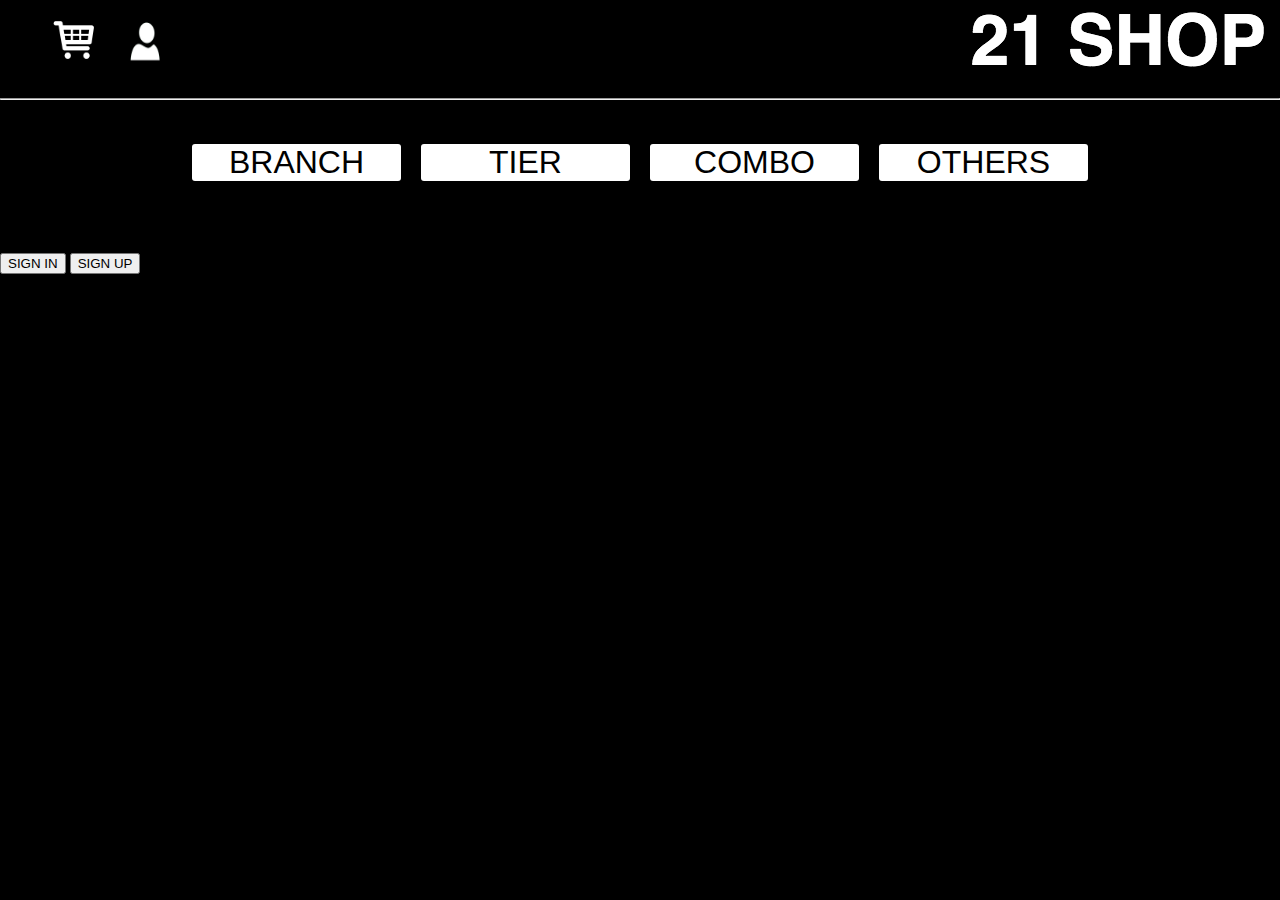
==== login.html @ f85da69c "ok" ====
<!DOCTYPE html>
	<html>
		<head>
			<metacharset = "UTF = 8" />
			<title>21 SHOP</title>
			<link rel="stylesheet" type="text/css" href="index.css">
		</head>
		<body bgcolor = "black" style="margin: 0;" link = "black">
				<a href = "basket.html"><img class = "login" src="resources/basket.png" /></a>
				<a href = "login.html"><img class = "bask" src="resources/login.png" /></a>
				<a href = "index.html"><img class = "header_image" src="resources/21_shop.png" /></a>
				<br /><br /><br /><br /><br /><hr /><br /><br />
				<div class = "menu">
					<div class = "punkt" >BRANCH</div>
					<div class = "punkt" >TIER</div>
					<a href = "combo.html"><div class = "punkt" >COMBO</div></a>
					<a href = "others.html"><div class = "punkt" >OTHERS</div></a>
				</div>
			<br /><br /><br /><br />
			<input type = "submit" name = "SIGN IN" value = "SIGN IN">
			<input type = "submit" name = "SIGN UP" value = "SIGN UP">
		
				<!-- <div class="main">
					<div class = "log"> Username:<input type = "text" name = "login" placeholder = "Your logo" value = ""></div>
					<br />
					<div class = "log">Password:<input type = "password" name = "passwd" placeholder = "Your passwd" value = ""></div>
					<div class = "log"><input type = "submit" name = "submit" value = "OK"></div>
				</div> -->
		
	</html>
---- index.css ----
.main {
	width: 100%;
	height: 100%;
	margin: auto;}

.header_image {
	position: absolute;
	top: 5px;
	right: 10px;}

.login {
	position: absolute;
	top: 15px;
	left: 50px;
	width: 50px;
	height: 50px;}

	.bask {
	position: absolute;
	top: 7px;
	left: 120px;
	width: 50px;
	height: 60px;}

.menu {
	display: grid;
	grid-template-columns: repeat(4, 1fr);
	width: 70%;
	grid-column-gap: 20px;
	margin: auto;}

.punkt {
	display: grid;
	border-color: 2px solid white;
	border-radius: 3px;
	background-color: white;
	text-align: center;
	font-size: xx-large;
	font-family: Verdana, Geneva, Tahoma, sans-serif;}

.face {
	display: grid;
	grid-template-columns: repeat(2, 1fr);
	grid-template-rows: repeat(2, 1fr);
	width: 65%;
	grid-column-gap: 100px;
	grid-row-gap: 20px;
	text-align: center;
	margin: auto;}

.img {
	display: grid;
	border-color: 2px solid white;
	border-radius: 3px;
	width: 60%;
	margin: auto;}

.names {
	bottom: 10px;
	right: 1000px;
	color: white;
	margin:  0 auto;}

A {
	color: black;
	text-decoration: none;
}

.log {
	color:white;
	font-size: xx-large;
	margin:  0 auto;
	text-align: center;
}

.sign {
	
}
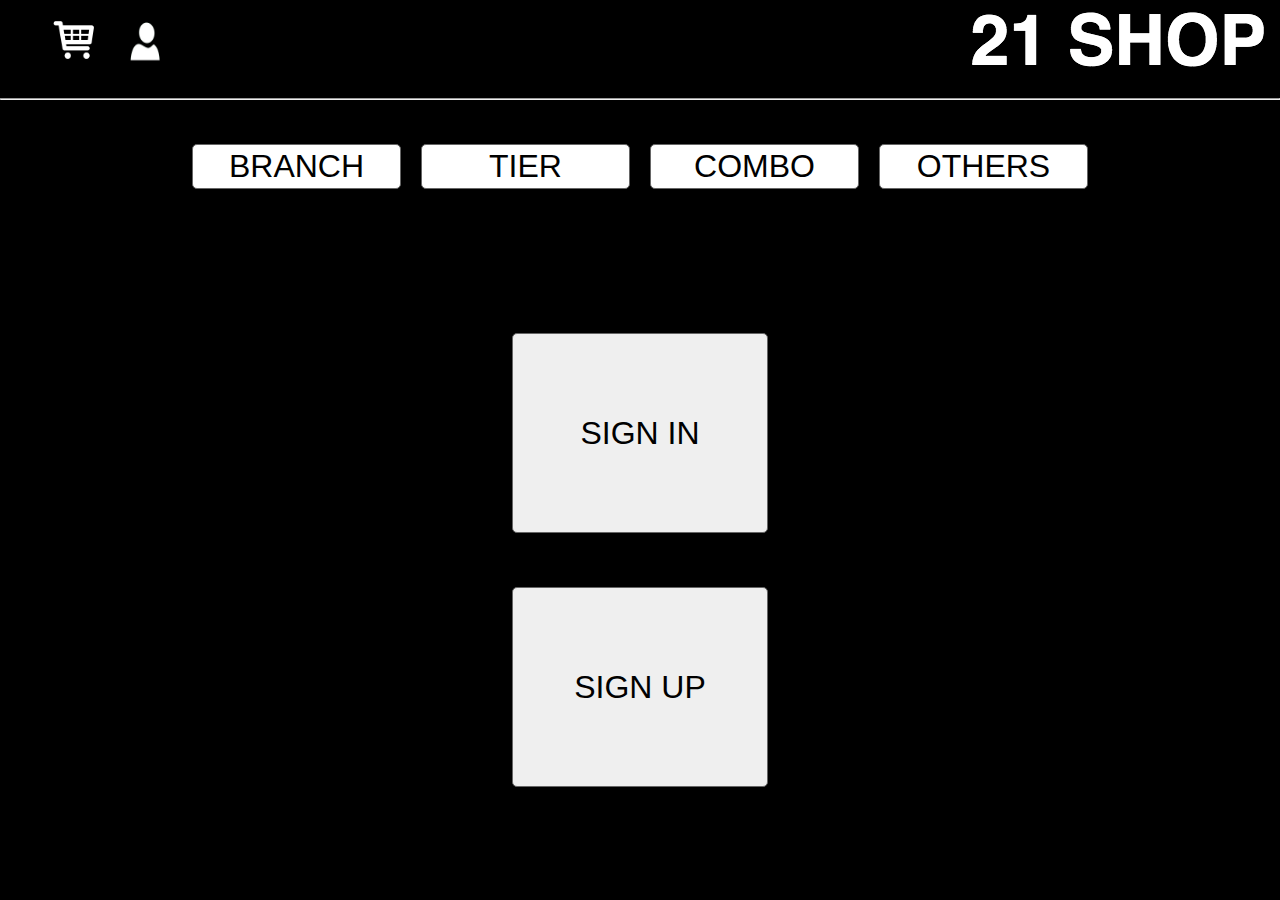
==== commit 699885e4: "ok" ====
--- a/login.html
+++ b/login.html
@@ -11,20 +11,14 @@
 				<a href = "index.html"><img class = "header_image" src="resources/21_shop.png" /></a>
 				<br /><br /><br /><br /><br /><hr /><br /><br />
 				<div class = "menu">
-					<div class = "punkt" >BRANCH</div>
-					<div class = "punkt" >TIER</div>
+						<a href = "branch.html"><div class = "punkt" >BRANCH</div>
+							<a href = "tier.html"><div class = "punkt" >TIER</div>
 					<a href = "combo.html"><div class = "punkt" >COMBO</div></a>
 					<a href = "others.html"><div class = "punkt" >OTHERS</div></a>
 				</div>
-			<br /><br /><br /><br />
-			<input type = "submit" name = "SIGN IN" value = "SIGN IN">
-			<input type = "submit" name = "SIGN UP" value = "SIGN UP">
-		
-				<!-- <div class="main">
-					<div class = "log"> Username:<input type = "text" name = "login" placeholder = "Your logo" value = ""></div>
-					<br />
-					<div class = "log">Password:<input type = "password" name = "passwd" placeholder = "Your passwd" value = ""></div>
-					<div class = "log"><input type = "submit" name = "submit" value = "OK"></div>
-				</div> -->
-		
+			<br /><br /><br /><br /><br /><br /><br /><br />
+				<a href = "signin.html"><input class = "sign" type = "submit" name = "SIGN IN" value = "SIGN IN"></a>
+				<br /><br /><br />
+				<a href = "signup.html"><input class = "sign" type = "submit" name = "SIGN UP" value = "SIGN UP"></a>
+		</body>
 	</html>--- a/index.css
+++ b/index.css
@@ -36,7 +36,12 @@
 	background-color: white;
 	text-align: center;
 	font-size: xx-large;
-	font-family: Verdana, Geneva, Tahoma, sans-serif;}
+	font-family: Verdana, Geneva, Tahoma, sans-serif;
+	padding: 3px 7px;
+	-moz-border-radius: 5px;
+	-webkit-border-radius: 5px;
+	border-radius: 5px;
+	border: 1px solid #666;}
 
 .face {
 	display: grid;
@@ -74,5 +79,39 @@
 }
 
 .sign {
-	
-}+	display: grid;
+	grid-template-columns: repeat(2, 1fr);
+	width: 20%;
+	grid-column-gap: 20px;
+	grid-row-gap: 100px;
+	margin: auto;
+	height: 200px;
+	font-size: xx-large;
+	padding: 3px 7px;
+	-moz-border-radius: 5px;
+	-webkit-border-radius: 5px;
+	border-radius: 5px;
+	border: 1px solid #666;}
+
+.but {
+	display: grid;
+	grid-template-columns: 1fr;
+	width: 10%;
+	color:white;
+	height: 100%;
+	font-size: xx-large;
+	margin:  0 auto;}
+
+.branch {
+	display: grid;
+	grid-template-columns: repeat(3, 1fr);
+	width: 70%;
+	grid-column-gap: 20px;
+	margin: auto;}
+
+.icon {
+	display: grid;
+	border-color: 2px solid white;
+	border-radius: 3px;
+	width: 60%;
+	margin: auto;}